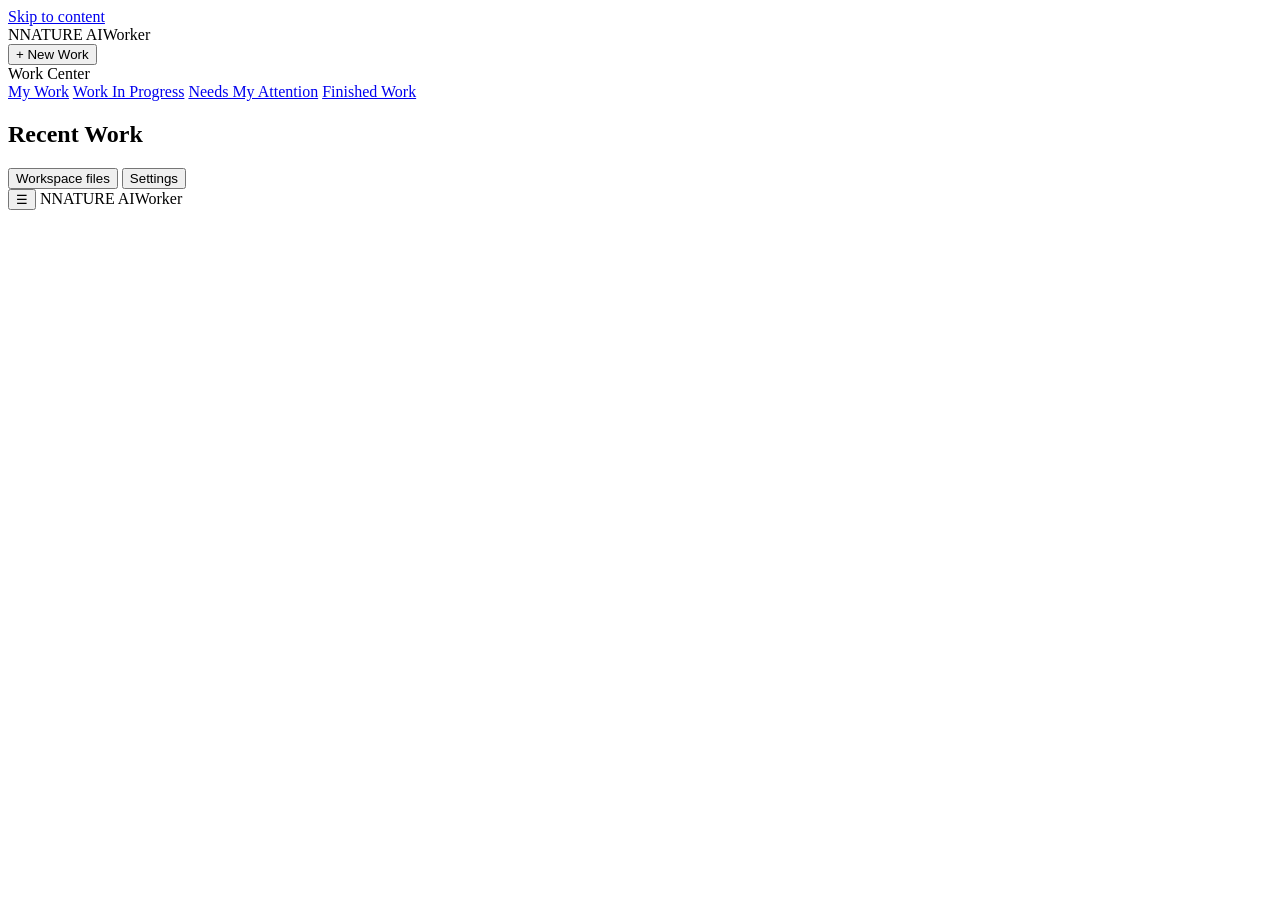
==== src/nature_worker/static/index.html @ 13b2a12b "feat: verified, transactional Worker upgrades for Standalone and Platform Client Managed installatio" ====
<!doctype html>
<!-- SPDX-FileCopyrightText: 2026 The Nature AI Worker Authors -->
<!-- SPDX-License-Identifier: Apache-2.0 -->
<html lang="en">
<head>
  <meta charset="utf-8">
  <meta name="viewport" content="width=device-width, initial-scale=1">
  <title>Nature AI Worker</title>
  <link rel="stylesheet" href="/static/style.css">
</head>
<body>
  <a class="skip-link" href="#main">Skip to content</a>
  <div id="app">
    <aside id="sidebar" aria-label="Navigation">
      <div class="brand"><span class="logo" aria-hidden="true">N</span><span class="brand-name">NATURE AI</span><span class="brand-product">Worker</span></div>
      <button id="new-work" class="new-work">+ New Work</button>
      <nav id="work-center" aria-labelledby="work-center-heading">
        <div id="work-center-heading" class="nav-group">Work Center</div>
        <a id="nav-my-work" class="nav-item" href="#/" data-filter="all">My Work</a>
        <a class="nav-item" href="#/in-progress" data-filter="in-progress">Work In Progress</a>
        <a class="nav-item" href="#/attention" data-filter="attention">Needs My Attention</a>
        <a class="nav-item" href="#/finished" data-filter="finished">Finished Work</a>
      </nav>
      <h2 class="nav-heading" id="recent-heading">Recent Work</h2>
      <nav id="work-nav" aria-labelledby="recent-heading"></nav>
      <div class="sidebar-footer">
        <button id="open-files" class="nav-item">Workspace files</button>
        <button id="open-settings" class="nav-item">Settings</button>
        <div id="model-label" class="small"></div>
      </div>
    </aside>

    <main id="main" tabindex="-1">
      <header id="topbar">
        <button id="toggle-sidebar" class="icon" aria-label="Show navigation">☰</button>
        <span class="brand"><span class="logo" aria-hidden="true">N</span><span class="brand-name">NATURE AI</span><span class="brand-product">Worker</span></span>
      </header>

      <!-- My Work: the list of work records (existing conversations) -->
      <section id="view-list" class="view" aria-labelledby="list-heading" hidden>
        <header class="page-header">
          <h1 id="list-heading" tabindex="-1">My Work</h1>
          <button id="list-new-work" class="primary">+ New Work</button>
        </header>
        <div class="page-body">
          <p id="list-description" class="muted"></p>
          <ul id="work-list" class="work-list"></ul>
        </div>
      </section>

      <!-- New Work: assign a piece of work in plain language -->
      <section id="view-new" class="view" aria-labelledby="new-heading" hidden>
        <header class="page-header">
          <h1 id="new-heading" tabindex="-1">New Work</h1>
        </header>
        <div class="page-body">
        <form id="new-form" class="card">
          <div class="template-picker">
            <span id="template-label" class="field-label">Template</span>
            <button type="button" id="template-button" aria-haspopup="listbox" aria-expanded="false"
                    aria-labelledby="template-label template-name">
              <span id="template-name">General Work</span><span class="chevron" aria-hidden="true">▾</span>
            </button>
            <ul id="template-list" role="listbox" aria-labelledby="template-label" tabindex="-1" hidden></ul>
            <p id="template-description" class="muted small"></p>
            <div id="template-notice" class="template-notice small" role="status" hidden></div>
          </div>
          <label for="new-input" class="field-label">What should the agent do?</label>
          <textarea id="new-input" rows="5" placeholder="For example: Read sales.csv and write report.md with revenue totals per region."></textarea>
          <p id="new-files-hint" class="muted small"></p>
          <div class="form-actions">
            <button type="button" id="new-manage-files">Workspace files</button>
            <span class="spacer"></span>
            <button id="new-start" class="primary" type="submit">Start work</button>
          </div>
        </form>
        <h2 class="section-title">Examples</h2>
        <div id="new-examples" class="examples"></div>
        </div>
      </section>

      <!-- Work detail: one conversation shown as a piece of work -->
      <section id="view-work" class="view" aria-labelledby="work-title" hidden>
        <header class="page-header">
          <div class="work-heading">
            <h1 id="work-title" tabindex="-1"></h1>
            <span id="work-status" class="status"></span>
          </div>
          <button id="delete-work" class="danger">Delete</button>
        </header>
        <div class="page-body">
        <a href="#/" class="back">← My Work</a>

        <section class="block" aria-labelledby="facts-heading">
          <h2 id="facts-heading" class="section-title">Execution facts</h2>
          <dl id="work-facts" class="facts"></dl>
        </section>

        <section class="block" aria-labelledby="update-heading">
          <h2 id="update-heading" class="section-title">Current work update</h2>
          <div id="work-update" aria-live="polite"></div>
        </section>

        <section class="block" aria-labelledby="results-heading">
          <h2 id="results-heading" class="section-title">Results</h2>
          <div id="work-results"></div>
        </section>

        <section class="block" aria-labelledby="activity-heading">
          <h2 id="activity-heading" class="section-title">Work activity</h2>
          <ol id="work-activity" class="activity"></ol>
        </section>

        <section class="block" aria-labelledby="comm-heading">
          <h2 id="comm-heading" class="section-title">Communication</h2>
          <div id="messages"></div>
          <form id="composer">
            <label for="input" class="visually-hidden">Message about this work</label>
            <textarea id="input" rows="2" placeholder="Message about this work…" aria-describedby="composer-hint"></textarea>
            <button id="send" class="primary" type="submit">Send</button>
          </form>
          <p id="composer-hint" class="muted small">Enter to send, Shift+Enter for a new line.</p>
        </section>
        </div>
      </section>
    </main>

    <aside id="files-panel" aria-labelledby="files-heading" hidden>
      <header><h2 id="files-heading">Workspace files</h2><button id="close-files" class="icon" aria-label="Close">✕</button></header>
      <p id="workspace-path" class="muted small"></p>
      <div class="files-actions">
        <label class="button">Upload file<input id="upload" type="file" hidden></label>
        <button id="refresh-files">Refresh</button>
      </div>
      <ul id="file-list"></ul>
    </aside>
  </div>

  <dialog id="preview-dialog" aria-labelledby="preview-name">
    <header>
      <strong id="preview-name"></strong>
      <a id="preview-download" class="small">Download</a>
      <button id="close-preview" class="icon" aria-label="Close preview">✕</button>
    </header>
    <p id="preview-label" class="muted small" hidden>Read-only preview</p>
    <p id="preview-message" class="small" role="status" hidden></p>
    <pre id="preview-content" hidden></pre>
  </dialog>

  <dialog id="settings-dialog">
    <form id="settings-form" method="dialog">
      <h2 id="settings-heading">Settings</h2>
      <p id="setup-intro" class="muted" hidden>Welcome! Connect an AI model to get started. You can change this later in Settings.</p>
      <label>Provider
        <select id="s-provider" required></select>
      </label>
      <label>Model
        <input id="s-model" required autocomplete="off" spellcheck="false">
      </label>
      <label id="s-endpoint-row">Endpoint URL
        <input id="s-endpoint" autocomplete="off" spellcheck="false">
      </label>
      <label id="s-key-row">API key
        <input id="s-key" type="password" autocomplete="off" spellcheck="false">
        <span id="s-key-status" class="muted small"></span>
      </label>
      <details>
        <summary>Advanced</summary>
        <label class="check"><input id="s-web" type="checkbox"> Allow web fetching (each request still needs your approval)</label>
        <label>Max agent steps per run <input id="s-steps" type="number" min="1" max="100"></label>
      </details>
      <p id="s-version" class="muted small"></p>
      <div id="settings-result" role="status"></div>
      <div class="dialog-actions">
        <button type="button" id="s-test">Test connection</button>
        <span class="spacer"></span>
        <button type="button" id="s-cancel">Cancel</button>
        <button type="button" id="s-save" class="primary">Save</button>
      </div>
    </form>
  </dialog>

  <script src="/static/app.js"></script>
</body>
</html>
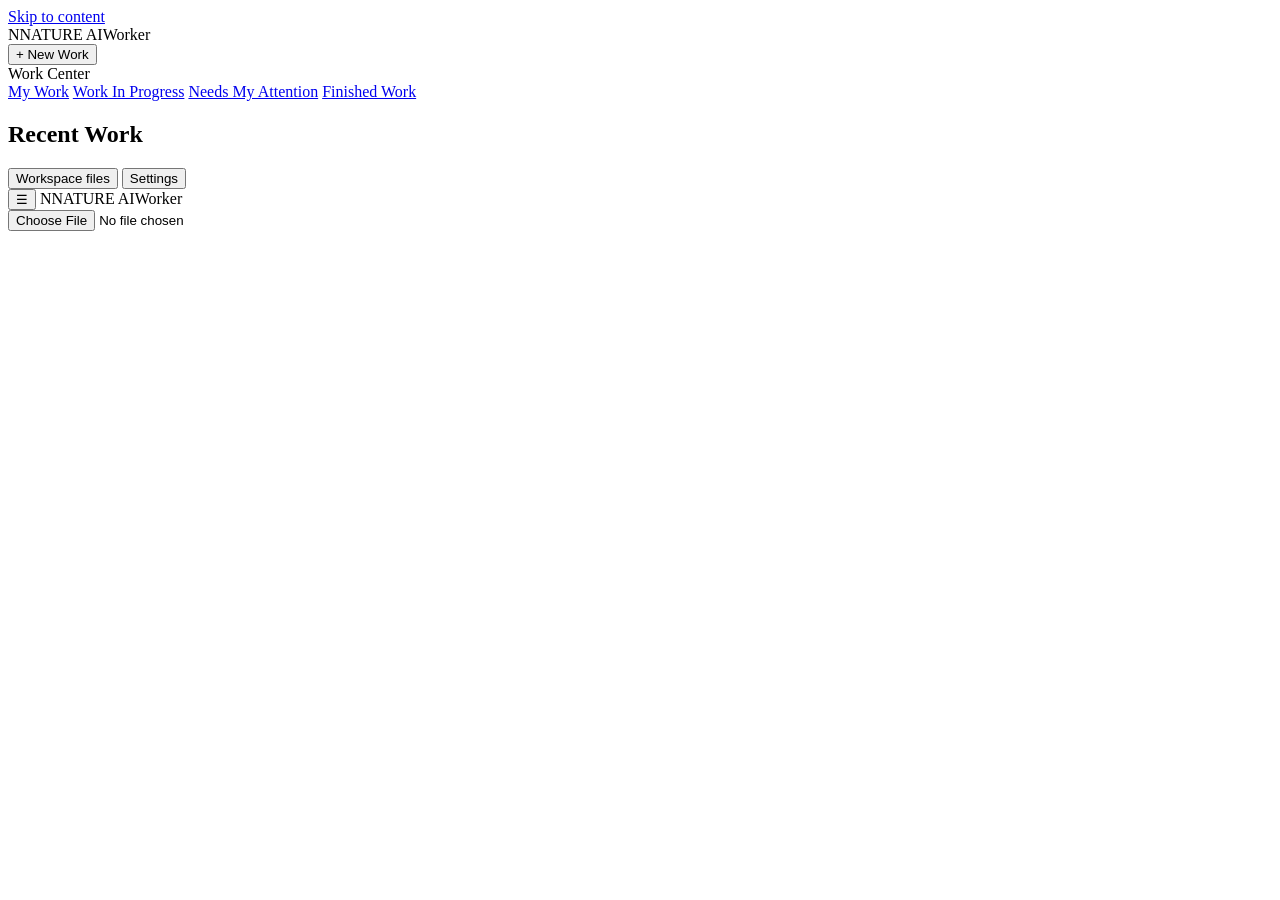
==== commit 0d6ed9cf: "ui: add accessible plus attachment controls to New Work and work conversation" ====
--- a/src/nature_worker/static/index.html
+++ b/src/nature_worker/static/index.html
@@ -68,7 +68,9 @@
           <label for="new-input" class="field-label">What should the agent do?</label>
           <textarea id="new-input" rows="5" placeholder="For example: Read sales.csv and write report.md with revenue totals per region."></textarea>
           <p id="new-files-hint" class="muted small"></p>
+          <p id="new-attachment-status" class="muted small" role="status" aria-live="polite"></p>
           <div class="form-actions">
+            <button type="button" id="new-attach" class="attach-button" aria-label="Attach file to new work" title="Attach a file to your workspace">+</button>
             <button type="button" id="new-manage-files">Workspace files</button>
             <span class="spacer"></span>
             <button id="new-start" class="primary" type="submit">Start work</button>
@@ -116,15 +118,18 @@
           <div id="messages"></div>
           <form id="composer">
             <label for="input" class="visually-hidden">Message about this work</label>
+            <button type="button" id="work-attach" class="attach-button" aria-label="Attach file to this work" title="Attach a file to your workspace">+</button>
             <textarea id="input" rows="2" placeholder="Message about this work…" aria-describedby="composer-hint"></textarea>
             <button id="send" class="primary" type="submit">Send</button>
           </form>
           <p id="composer-hint" class="muted small">Enter to send, Shift+Enter for a new line.</p>
+          <p id="work-attachment-status" class="muted small" role="status" aria-live="polite"></p>
         </section>
         </div>
       </section>
     </main>
 
+    <input id="quick-upload" class="visually-hidden" type="file" tabindex="-1" aria-label="Choose a file to attach">
     <aside id="files-panel" aria-labelledby="files-heading" hidden>
       <header><h2 id="files-heading">Workspace files</h2><button id="close-files" class="icon" aria-label="Close">✕</button></header>
       <p id="workspace-path" class="muted small"></p>
@@ -168,6 +173,8 @@
         <summary>Advanced</summary>
         <label class="check"><input id="s-web" type="checkbox"> Allow web fetching (each request still needs your approval)</label>
         <label>Max agent steps per run <input id="s-steps" type="number" min="1" max="100"></label>
+        <label id="s-context-row">Context size (Ollama, tokens) <input id="s-context" type="number" min="2048" max="1048576" step="1024" placeholder="server default">
+          <span class="muted small">Empty uses the Ollama server's default. A conversation that no longer fits is stopped with a message instead of losing its instructions.</span></label>
       </details>
       <p id="s-version" class="muted small"></p>
       <div id="settings-result" role="status"></div>
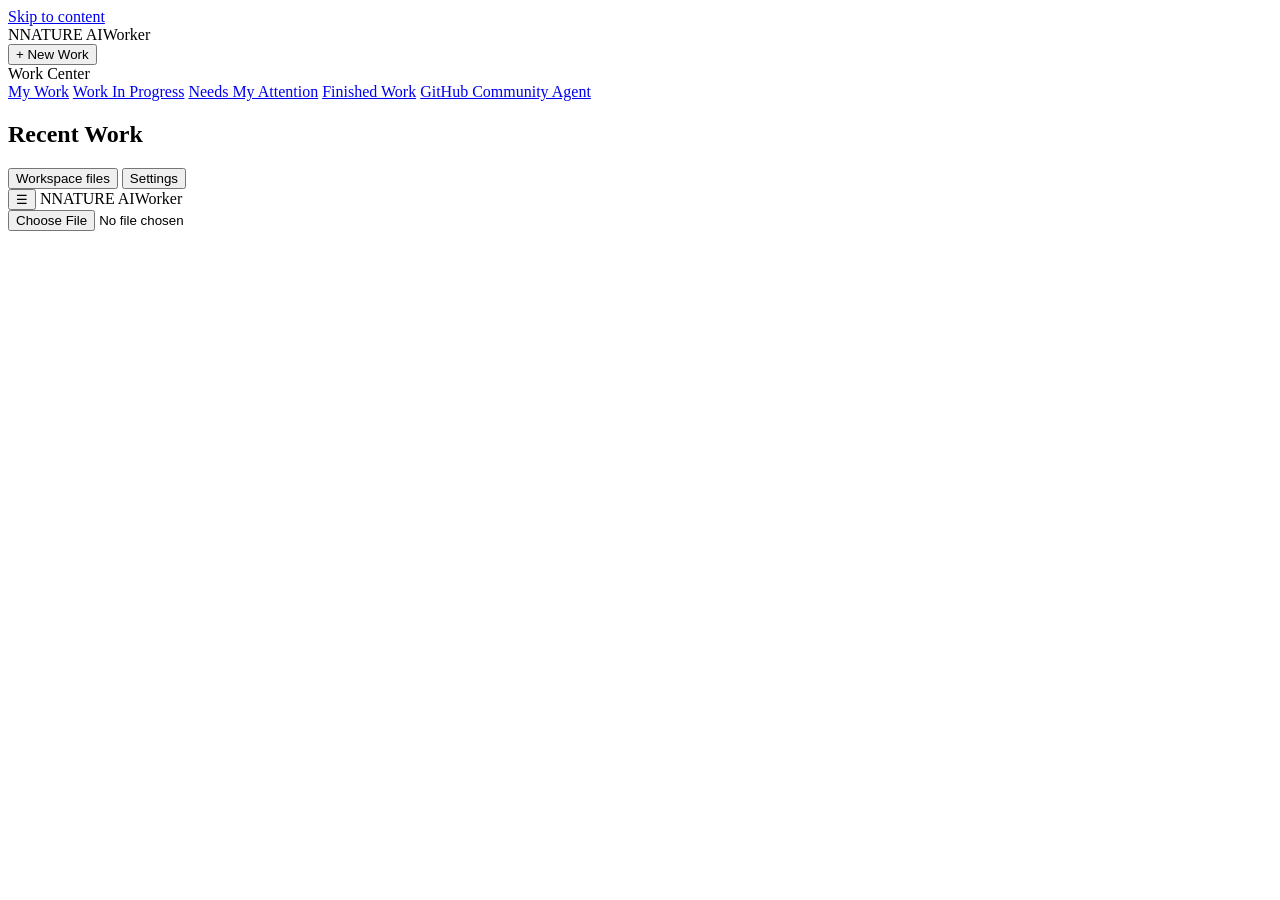
==== commit 5e911077: "feat: add GitHub Community Agent Work Center entry and launcher" ====
--- a/src/nature_worker/static/index.html
+++ b/src/nature_worker/static/index.html
@@ -20,6 +20,7 @@
         <a class="nav-item" href="#/in-progress" data-filter="in-progress">Work In Progress</a>
         <a class="nav-item" href="#/attention" data-filter="attention">Needs My Attention</a>
         <a class="nav-item" href="#/finished" data-filter="finished">Finished Work</a>
+        <a id="nav-community" class="nav-item" href="#/community">GitHub Community Agent</a>
       </nav>
       <h2 class="nav-heading" id="recent-heading">Recent Work</h2>
       <nav id="work-nav" aria-labelledby="recent-heading"></nav>
@@ -45,6 +46,29 @@
         <div class="page-body">
           <p id="list-description" class="muted"></p>
           <ul id="work-list" class="work-list"></ul>
+        </div>
+      </section>
+
+      <!-- Prebuilt GitHub Community Agent profile, using the existing Worker runtime -->
+      <section id="view-community" class="view" aria-labelledby="community-heading" hidden>
+        <header class="page-header"><h1 id="community-heading" tabindex="-1">GitHub Community Agent</h1></header>
+        <div class="page-body">
+          <p class="muted">Your ready-to-use open-source community assistant. Work is handled by Nature AI Worker's existing agent and approval system.</p>
+          <div class="card">
+            <h2 class="section-title">Connected repository</h2>
+            <p id="community-repository"></p>
+            <p id="community-connection" class="muted small" role="status"></p>
+            <button type="button" id="community-settings">Configure GitHub in Settings</button>
+          </div>
+          <h2 class="section-title">Start community work</h2>
+          <div class="examples" id="community-actions">
+            <button type="button" data-community-task="issues">Review Issues</button>
+            <button type="button" data-community-task="discussions">Review Discussions</button>
+            <button type="button" data-community-task="drafts">Draft Replies</button>
+            <button type="button" data-community-task="report">Community Report</button>
+          </div>
+          <p class="muted small">These actions create ordinary Work tasks with a prebuilt professional profile. Posting is never automatic: an exact Issue comment requires separate user approval.</p>
+          <a href="#/attention">Needs My Attention / Approvals</a>
         </div>
       </section>
 
@@ -172,6 +196,24 @@
       <details>
         <summary>Advanced</summary>
         <label class="check"><input id="s-web" type="checkbox"> Allow web fetching (each request still needs your approval)</label>
+        <label>GitHub repository (owner/name) the GitHub tools may use
+          <input id="s-github-repository" autocomplete="off" spellcheck="false" placeholder="nature-ai-corp/nature-ai-worker">
+          <span class="muted small">Only this repository is allowed; the agent cannot choose another one. Empty uses the default, <span id="s-github-default-repo">nature-ai-corp/nature-ai-worker</span>.</span>
+        </label>
+        <label class="check"><input id="s-github" type="checkbox"> Allow reading Issues and Discussions of <span id="s-github-repo">nature-ai-corp/nature-ai-worker</span> (read-only)</label>
+        <label id="s-github-token-row">Read-only GitHub token (optional; needed for Discussions). Never your posting token.
+          <input id="s-github-token" type="password" autocomplete="off" spellcheck="false">
+          <span id="s-github-token-status" class="muted small"></span>
+          <span class="muted small">Use a fine-grained token with access to public repositories only (read-only), or a classic token with no scopes. A token that could write is refused. It is stored encrypted, sent only to api.github.com and never shown to the model.</span>
+        </label>
+        <label class="check" id="s-github-clear-row"><input id="s-github-clear" type="checkbox"> Remove the stored GitHub token</label>
+        <label class="check"><input id="s-github-write" type="checkbox"> Allow proposing GitHub Issue comments (each one is posted only after you approve its exact text)</label>
+        <label id="s-github-write-token-row">GitHub token for posting comments (separate from the read-only token)
+          <input id="s-github-write-token" type="password" autocomplete="off" spellcheck="false">
+          <span id="s-github-write-token-status" class="muted small"></span>
+          <span class="muted small">Use a fine-grained token with an expiry date, limited to the allowlisted repository with only "Issues: Read and write". Classic tokens are refused. GitHub checks the token when you save. A token may still allow more than this Worker uses; the Worker cannot make an over-privileged token safe.</span>
+        </label>
+        <label class="check" id="s-github-write-clear-row"><input id="s-github-write-clear" type="checkbox"> Remove the stored GitHub posting token</label>
         <label>Max agent steps per run <input id="s-steps" type="number" min="1" max="100"></label>
         <label id="s-context-row">Context size (Ollama, tokens) <input id="s-context" type="number" min="2048" max="1048576" step="1024" placeholder="server default">
           <span class="muted small">Empty uses the Ollama server's default. A conversation that no longer fits is stopped with a message instead of losing its instructions.</span></label>
